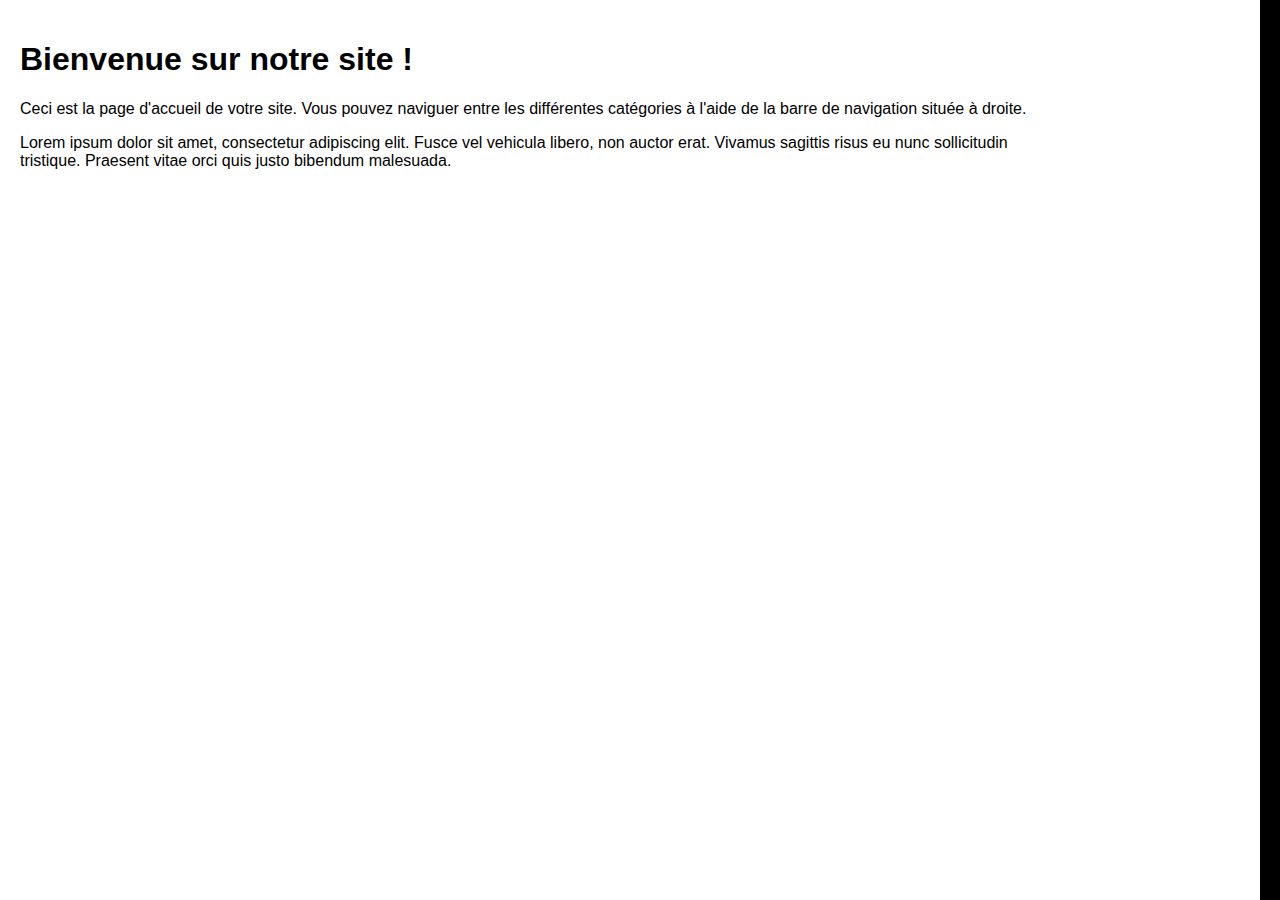
==== home/Accueil/accueil.html @ 73695e06 "7eme Commit" ====
<!DOCTYPE html>
<html lang="fr">
<head>
    <meta charset="UTF-8">
    <meta name="viewport" content="width=device-width, initial-scale=1.0">
    <title>Accueil</title>
    <link rel="stylesheet" href="../../css/accueil.css">
    <script src="script.js" defer></script>
    
</head>
<body>
    <div class="navbar">
        <a href="top">Mon Top Animé !</a>
        <a href="../Perso/perso.html">Mes Personnages préférés</a>
        <a href="../Reco/reco.html">Mes Recommandations</a>
        <a href="../CV/cv_fr.html">Mon CV</a>
        <a href="../Contact/contact.html">Me Contacter</a>
    </div>

    <div class="content">
        <h1>Bienvenue sur notre site !</h1>
        <p>Ceci est la page d'accueil de votre site. Vous pouvez naviguer entre les différentes catégories à l'aide de la barre de navigation située à droite.</p>
        <p>Lorem ipsum dolor sit amet, consectetur adipiscing elit. Fusce vel vehicula libero, non auctor erat. Vivamus sagittis risus eu nunc sollicitudin tristique. Praesent vitae orci quis justo bibendum malesuada.</p>
    </div>
</body>
</html>
---- css/accueil.css ----
body {
    margin: 0;
    font-family: Arial, sans-serif;
}

.navbar {
    position: fixed;
    top: 0;
    right: -180px; /* Par défaut, la barre est partiellement cachée */
    height: 100%;
    width: 200px;
    background-color: black;
    display: flex;
    flex-direction: column;
    justify-content: flex-start;
    padding-top: 20px;
    transition: right 0.3s ease; /* Animation de la position */
}

.navbar:hover {
    right: 0; /* La barre apparaît complètement lorsqu'on survole */
}

.navbar a {
    color: white;
    padding: 15px;
    text-decoration: none;
    text-align: center;
    font-weight: bold;
}

.navbar a:hover {
    background-color: #444;
}

.content {
    margin-right: 220px;
    padding: 20px;
}
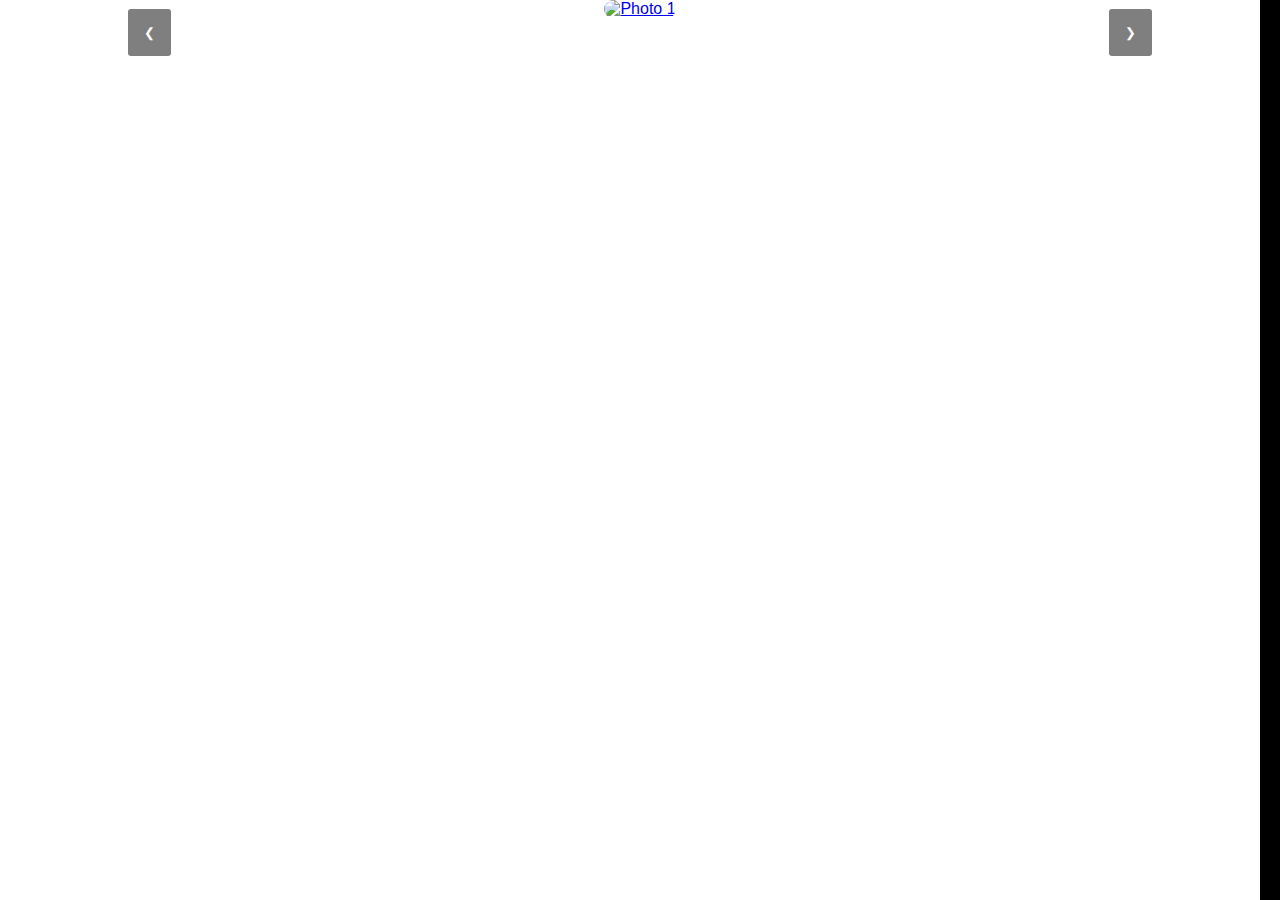
==== commit 72320e13: "8eme Commit" ====
--- a/home/Accueil/accueil.html
+++ b/home/Accueil/accueil.html
@@ -6,6 +6,67 @@
     <title>Accueil</title>
     <link rel="stylesheet" href="../../css/accueil.css">
     <script src="script.js" defer></script>
+    <style>
+        .slideshow-container {
+            width: 80%;
+            margin: auto;
+            position: relative;
+        }
+
+        .slides {
+            display: none;
+            text-align: center;
+        }
+
+        .slides img {
+            width: 80%;
+            max-width: 800px;
+            border-radius: 10px;
+        }
+
+        .caption {
+            background-color: rgba(0, 0, 0, 0.5);
+            color: #fff;
+            padding: 10px;
+            position: absolute;
+            bottom: 20px;
+            width: 100%;
+            
+            text-align: center;
+        }
+
+        .nav {
+            cursor: pointer;
+            position: absolute;
+            top: 50%;
+            width: auto;
+            padding: 16px;
+            color: white;
+            background-color: rgba(0,0,0,0.5);
+            border: none;
+            border-radius: 3px;
+        }
+
+        .prev {
+            left: 0;
+        }
+
+        .next {
+            right: 0;
+        }
+        .image-container {
+    position: relative;
+    display: inline-block;
+    width: 80%; 
+    max-width: 800px; 
+}
+
+.image-container img {
+    width: 100%; 
+    height: auto;
+    border-radius: 10px;
+}
+    </style>
     
 </head>
 <body>
@@ -17,10 +78,60 @@
         <a href="../Contact/contact.html">Me Contacter</a>
     </div>
 
-    <div class="content">
-        <h1>Bienvenue sur notre site !</h1>
-        <p>Ceci est la page d'accueil de votre site. Vous pouvez naviguer entre les différentes catégories à l'aide de la barre de navigation située à droite.</p>
-        <p>Lorem ipsum dolor sit amet, consectetur adipiscing elit. Fusce vel vehicula libero, non auctor erat. Vivamus sagittis risus eu nunc sollicitudin tristique. Praesent vitae orci quis justo bibendum malesuada.</p>
+    <div class="slideshow-container">
+        <div class="slides">
+            <div class="image-container">
+            <a href="../Top/top.html"><img src="" alt="Photo 1"></a>
+            <div class="caption">Mon Top Animé</div>
+        </div>
+        <div class="slides">
+            <a href="../Perso/perso.html"><img src="perso.jpg" alt="Photo 2"></a>
+            <div class="caption">Mes personnages préférés</div>
+        </div>
+        <div class="slides">
+            <a href="../Reco/reco.html"><img src="reco.jpg" alt="Photo 3"></a>
+            <div class="caption">Mes recommandations</div>
+        </div>
+        <div class="slides">
+            <a href="../CV/cv_fr.html"><img src="photo4.jpg" alt="Photo 4"></a>
+            <div class="caption">Mon CV</div>
+        </div>
+        <div class="slides">
+            <a href="../Contact/contact.html"><img src="photo5.jpg" alt="Photo 5"></a>
+            <div class="caption">Me Contacter</div>
+        </div>
     </div>
+
+        <button class="nav prev" onclick="changeSlide(-1)">&#10094;</button>
+        <button class="nav next" onclick="changeSlide(1)">&#10095;</button>
+    </div>
+
+    <script>
+        let slideIndex = 0;
+        showSlides();
+
+        function showSlides() {
+            let i;
+            let slides = document.getElementsByClassName("slides");
+            for (i = 0; i < slides.length; i++) {
+                slides[i].style.display = "none";
+            }
+            slideIndex++;
+            if (slideIndex > slides.length) { slideIndex = 1; }
+            slides[slideIndex - 1].style.display = "block";
+            setTimeout(showSlides, 3000); // Change image every 3 seconds
+        }
+
+        function changeSlide(n) {
+            let slides = document.getElementsByClassName("slides");
+            slideIndex += n;
+            if (slideIndex > slides.length) { slideIndex = 1; }
+            if (slideIndex < 1) { slideIndex = slides.length; }
+            for (let i = 0; i < slides.length; i++) {
+                slides[i].style.display = "none";
+            }
+            slides[slideIndex - 1].style.display = "block";
+        }
+    </script>
 </body>
 </html>
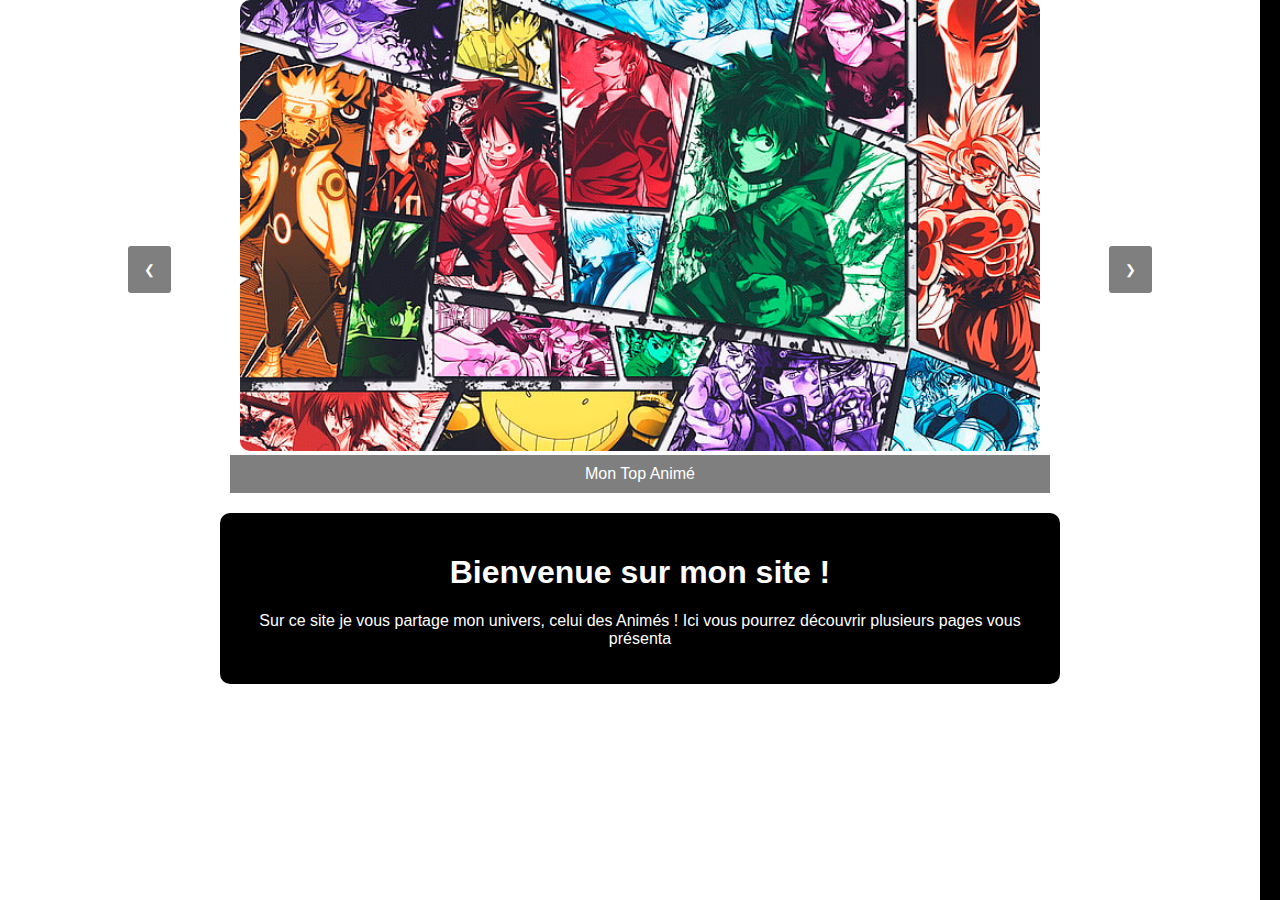
==== commit 6f98c4df: "9eme Commit" ====
--- a/home/Accueil/accueil.html
+++ b/home/Accueil/accueil.html
@@ -14,9 +14,14 @@
         }
 
         .slides {
-            display: none;
-            text-align: center;
-        }
+    display: none;
+    text-align: center;
+    display: flex;
+    justify-content: center; /* Centre horizontalement */
+    align-items: center; /* Centre verticalement */
+    height: 100%; /* Assurez-vous que l'élément prend de la hauteur */
+}
+
 
         .slides img {
             width: 80%;
@@ -25,15 +30,15 @@
         }
 
         .caption {
-            background-color: rgba(0, 0, 0, 0.5);
-            color: #fff;
-            padding: 10px;
-            position: absolute;
-            bottom: 20px;
-            width: 100%;
-            
-            text-align: center;
-        }
+    background-color: rgba(0, 0, 0, 0.5);
+    color: #fff;
+    padding: 10px;
+    position: relative; /* Utiliser relative pour que ça ne soit pas en dehors du flux normal */
+    width: auto; /* Laisser la largeur automatique */
+    max-width: 800px; /* Limiter à la largeur max de l'image */
+    margin: 0 auto; /* Centre la légende */
+    text-align: center; /* Centre le texte à l'intérieur de la légende */
+}
 
         .nav {
             cursor: pointer;
@@ -54,18 +59,16 @@
         .next {
             right: 0;
         }
-        .image-container {
-    position: relative;
-    display: inline-block;
-    width: 80%; 
-    max-width: 800px; 
-}
-
-.image-container img {
-    width: 100%; 
-    height: auto;
-    border-radius: 10px;
-}
+        .encadre {
+            background-color: black; /* Couleur de fond noire */
+            color: white; /* Couleur du texte en blanc */
+            padding: 20px; /* Espace intérieur de l'encadré */
+            border-radius: 10px; /* Coins arrondis */
+            max-width: 800px; /* Largeur maximale */
+            margin: 20px auto; /* Centre l'encadré horizontalement avec une marge en haut et en bas */
+            text-align: center; /* Centre le texte à l'intérieur de l'encadré */
+        }
+        
     </style>
     
 </head>
@@ -79,9 +82,9 @@
     </div>
 
     <div class="slideshow-container">
+        <div class="image-container">
         <div class="slides">
-            <div class="image-container">
-            <a href="../Top/top.html"><img src="" alt="Photo 1"></a>
+            <a href="../Top/top.html"><img src="top.jpeg" alt="Photo 1"></a>
             <div class="caption">Mon Top Animé</div>
         </div>
         <div class="slides">
@@ -93,11 +96,11 @@
             <div class="caption">Mes recommandations</div>
         </div>
         <div class="slides">
-            <a href="../CV/cv_fr.html"><img src="photo4.jpg" alt="Photo 4"></a>
+            <a href="../CV/cv_fr.html"><img src="CV.jpg" alt="Photo 4"></a>
             <div class="caption">Mon CV</div>
         </div>
         <div class="slides">
-            <a href="../Contact/contact.html"><img src="photo5.jpg" alt="Photo 5"></a>
+            <a href="../Contact/contact.html"><img src="cont.jpg" alt="Photo 5"></a>
             <div class="caption">Me Contacter</div>
         </div>
     </div>
@@ -105,6 +108,13 @@
         <button class="nav prev" onclick="changeSlide(-1)">&#10094;</button>
         <button class="nav next" onclick="changeSlide(1)">&#10095;</button>
     </div>
+    <div class="encadre">
+        <h1>Bienvenue sur mon site !</h1>
+            <p>
+           Sur ce site je vous partage mon univers, celui des Animés ! Ici vous pourrez découvrir plusieurs pages vous présenta
+        </p>
+    </div>
+
 
     <script>
         let slideIndex = 0;
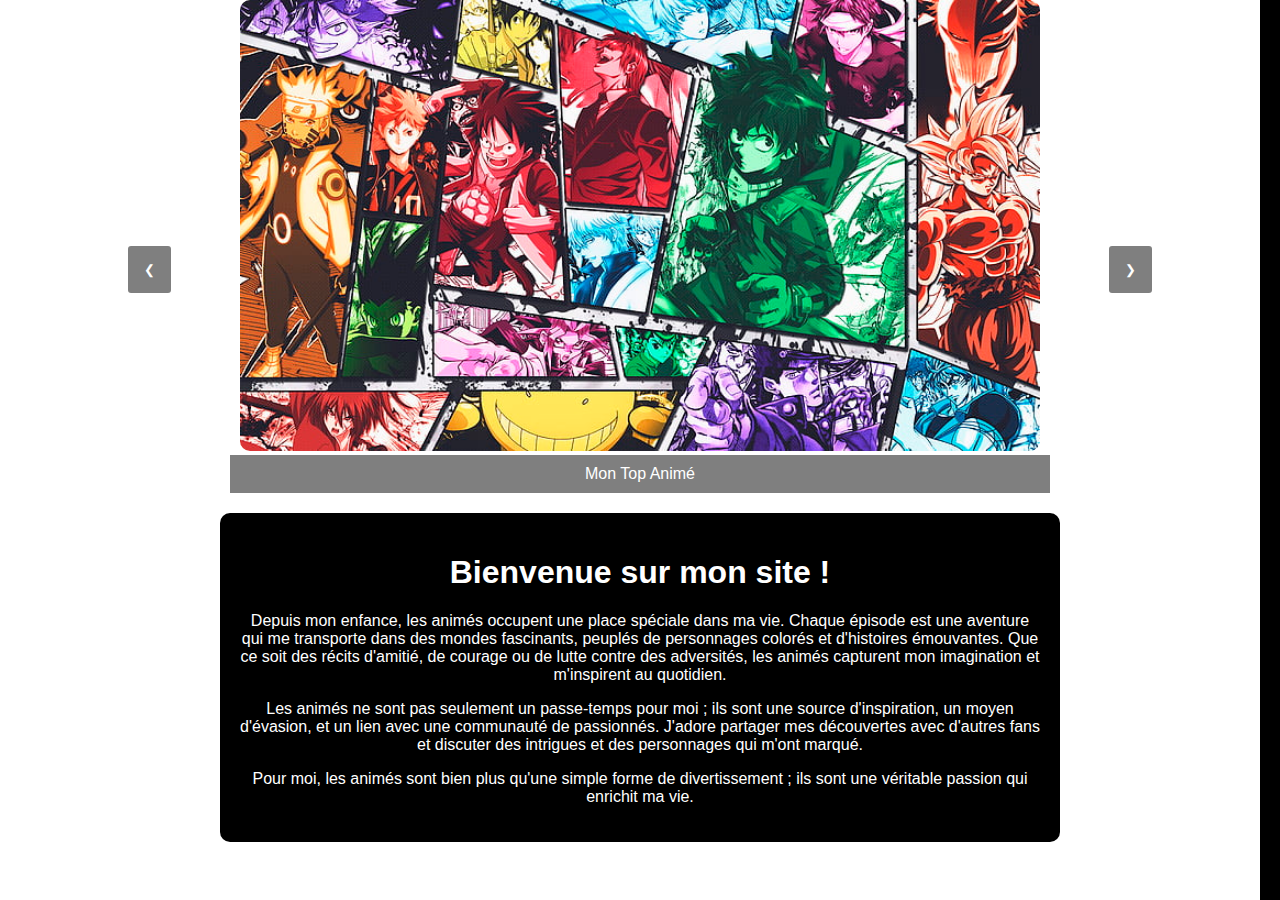
==== commit 362ba57c: "Commit Texte accueil" ====
--- a/home/Accueil/accueil.html
+++ b/home/Accueil/accueil.html
@@ -110,9 +110,11 @@
     </div>
     <div class="encadre">
         <h1>Bienvenue sur mon site !</h1>
+        <p>Depuis mon enfance, les animés occupent une place spéciale dans ma vie. Chaque épisode est une aventure qui me transporte dans des mondes fascinants, peuplés de personnages colorés et d'histoires émouvantes. Que ce soit des récits d'amitié, de courage ou de lutte contre des adversités, les animés capturent mon imagination et m'inspirent au quotidien.</p>
             <p>
-           Sur ce site je vous partage mon univers, celui des Animés ! Ici vous pourrez découvrir plusieurs pages vous présenta
+                Les animés ne sont pas seulement un passe-temps pour moi ; ils sont une source d'inspiration, un moyen d'évasion, et un lien avec une communauté de passionnés. J'adore partager mes découvertes avec d'autres fans et discuter des intrigues et des personnages qui m'ont marqué.
         </p>
+        <p>Pour moi, les animés sont bien plus qu'une simple forme de divertissement ; ils sont une véritable passion qui enrichit ma vie.</p>
     </div>
 
 
